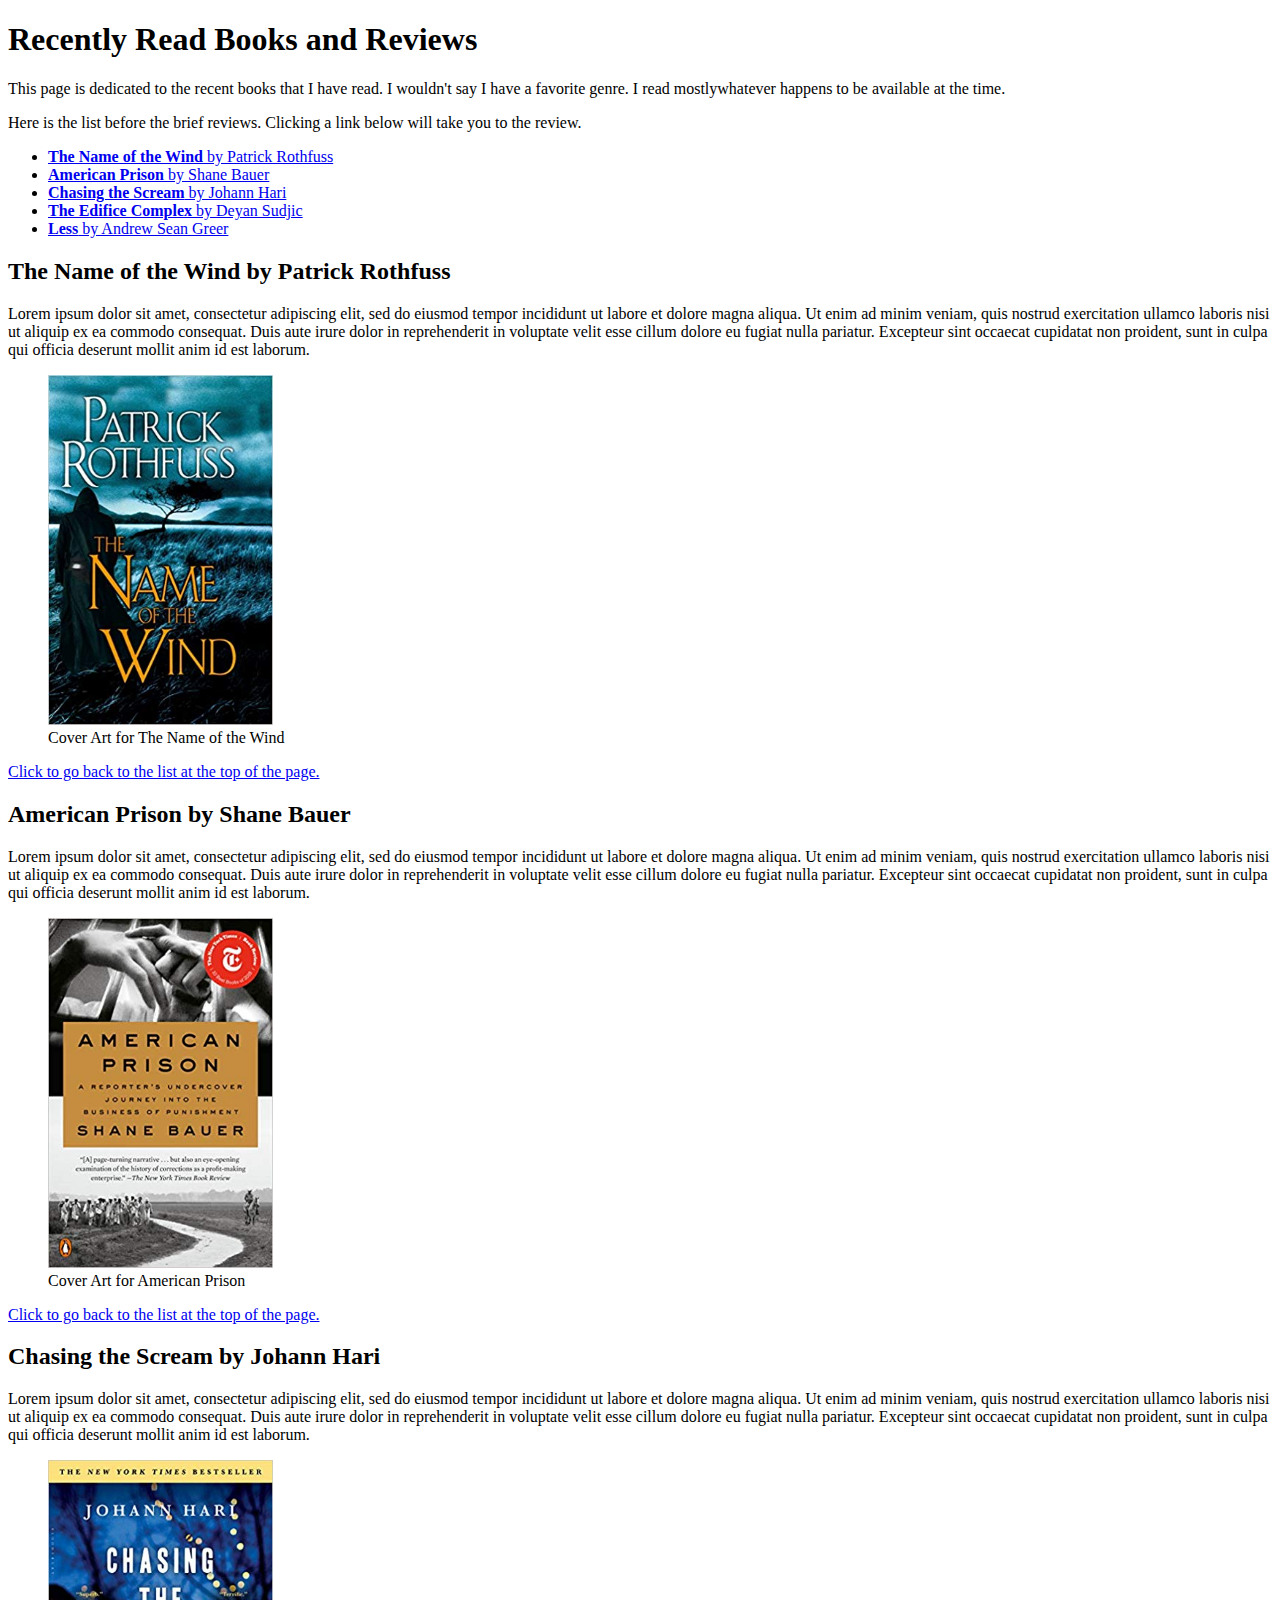
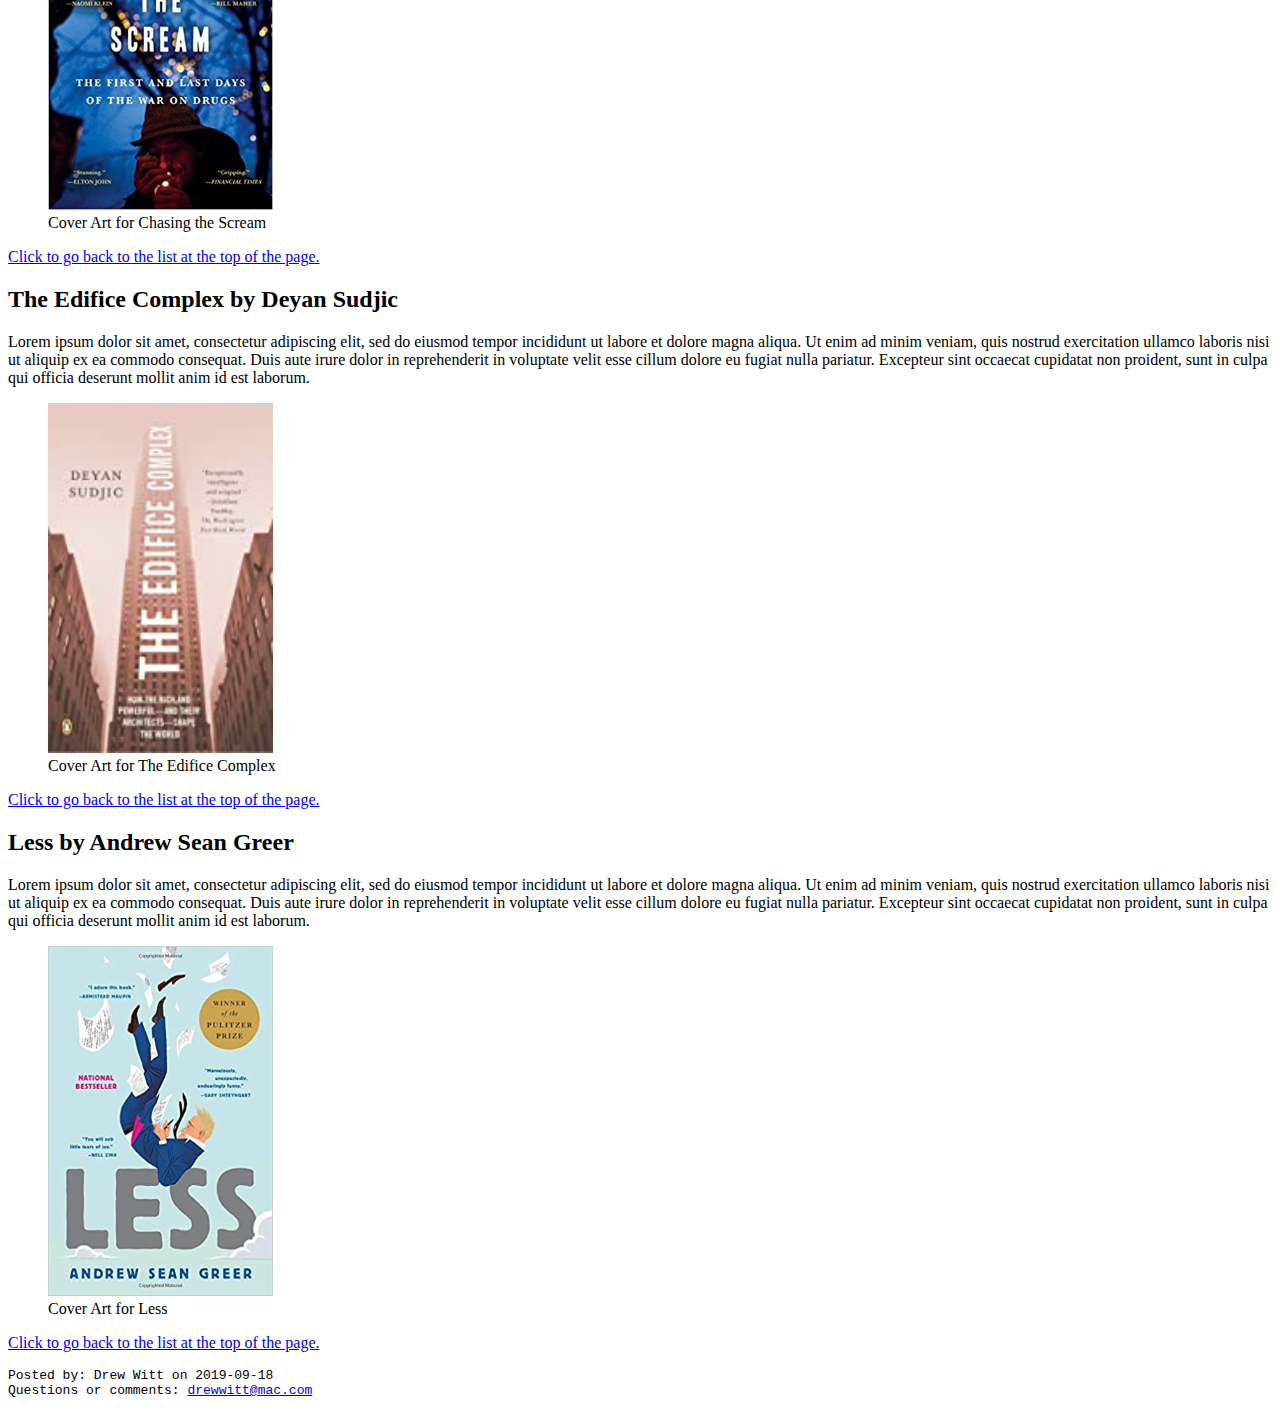
==== bookreview.html @ 4b8bb3bb "created index, bookreview files and images folder" ====
<!DOCTYPE html>
<html lang="en">
  <head>
    <meta charset="utf-8">
    <title>Recent Book Review</title>
  </head>
  <body>
    <h1>Recently Read Books and Reviews</h1>
          <p>This page is dedicated to the recent books that I have read. I wouldn't say I have a favorite genre. I read mostlywhatever happens to be available at the time.</p>
      <section id="top">
          <p>Here is the list before the brief reviews. Clicking a link below will take you to the review.</p>
      </section>
    <ul>
      <li><a href="#wind"><b>The Name of the Wind</b> by Patrick Rothfuss</a></li>
      <li><a href="#prison"><b>American Prison</b> by Shane Bauer</a></li>
      <li><a href="#scream"><b>Chasing the Scream</b> by Johann Hari</a></li>
      <li><a href="#edifice"><b>The Edifice Complex</b> by Deyan Sudjic</a></li>
      <li><a href="#less"><b>Less</b> by Andrew Sean Greer</a></li>
    </ul>
      <section id="wind">
          <h2>The Name of the Wind by Patrick Rothfuss</h2>
          <p>Lorem ipsum dolor sit amet, consectetur adipiscing elit, sed do eiusmod tempor incididunt ut labore et dolore magna aliqua. Ut enim ad minim veniam, quis nostrud exercitation ullamco laboris nisi ut aliquip ex ea commodo consequat. Duis aute irure dolor in reprehenderit in voluptate velit esse cillum dolore eu fugiat nulla pariatur. Excepteur sint occaecat cupidatat non proident, sunt in culpa qui officia deserunt mollit anim id est laborum.</p>
        <figure>
          <img src="images/wind.jpg" alt="The Name of the Wind Cover" width="225" height="350">
          <figcaption>Cover Art for The Name of the Wind</figcaption>
        </figure>
          <p><a href="#top">Click to go back to the list at the top of the page.</a></p>
      </section>
      <section id="prison">
          <h2>American Prison by Shane Bauer</h2>
          <p>Lorem ipsum dolor sit amet, consectetur adipiscing elit, sed do eiusmod tempor incididunt ut labore et dolore magna aliqua. Ut enim ad minim veniam, quis nostrud exercitation ullamco laboris nisi ut aliquip ex ea commodo consequat. Duis aute irure dolor in reprehenderit in voluptate velit esse cillum dolore eu fugiat nulla pariatur. Excepteur sint occaecat cupidatat non proident, sunt in culpa qui officia deserunt mollit anim id est laborum.</p>
        <figure>
          <img src="images/prison.jpg" alt="American Prison Cover" width="225" height="350">
          <figcaption>Cover Art for American Prison</figcaption>
        </figure>
          <p><a href="#top">Click to go back to the list at the top of the page.</a></p>
      </section>
      <section id="scream">
          <h2>Chasing the Scream by Johann Hari</h2>
          <p>Lorem ipsum dolor sit amet, consectetur adipiscing elit, sed do eiusmod tempor incididunt ut labore et dolore magna aliqua. Ut enim ad minim veniam, quis nostrud exercitation ullamco laboris nisi ut aliquip ex ea commodo consequat. Duis aute irure dolor in reprehenderit in voluptate velit esse cillum dolore eu fugiat nulla pariatur. Excepteur sint occaecat cupidatat non proident, sunt in culpa qui officia deserunt mollit anim id est laborum.</p>
        <figure>
          <img src="images/scream.jpg" alt="Chasing the Scream Cover" width="225" height="350">
          <figcaption>Cover Art for Chasing the Scream</figcaption>
        </figure>
          <p><a href="#top">Click to go back to the list at the top of the page.</a></p>
      </section>
      <section id="edifice">
          <h2>The Edifice Complex by Deyan Sudjic</h2>
          <p>Lorem ipsum dolor sit amet, consectetur adipiscing elit, sed do eiusmod tempor incididunt ut labore et dolore magna aliqua. Ut enim ad minim veniam, quis nostrud exercitation ullamco laboris nisi ut aliquip ex ea commodo consequat. Duis aute irure dolor in reprehenderit in voluptate velit esse cillum dolore eu fugiat nulla pariatur. Excepteur sint occaecat cupidatat non proident, sunt in culpa qui officia deserunt mollit anim id est laborum.</p>
        <figure>
          <img src="images/edifice.jpg" alt="The Edifice Complex Cover" width="225" height="350">
          <figcaption>Cover Art for The Edifice Complex</figcaption>
        </figure>
        <p><a href="#top">Click to go back to the list at the top of the page.</a></p>
      </section>
      <section id="less">
          <h2>Less by Andrew Sean Greer</h2>
          <p>Lorem ipsum dolor sit amet, consectetur adipiscing elit, sed do eiusmod tempor incididunt ut labore et dolore magna aliqua. Ut enim ad minim veniam, quis nostrud exercitation ullamco laboris nisi ut aliquip ex ea commodo consequat. Duis aute irure dolor in reprehenderit in voluptate velit esse cillum dolore eu fugiat nulla pariatur. Excepteur sint occaecat cupidatat non proident, sunt in culpa qui officia deserunt mollit anim id est laborum.</p>
        <figure>
          <img src="images/less.jpg" alt="Less Cover" width="225" height="350">
          <figcaption>Cover Art for Less</figcaption>
        </figure>
          <p><a href="#top">Click to go back to the list at the top of the page.</a></p>
      </section>
  <footer>
    <pre>Posted by: Drew Witt on 2019-09-18
Questions or comments: <a href="mailto:drewwitt@mac.com">drewwitt@mac.com</a></pre>
    </footer>
  </body>  
</html>
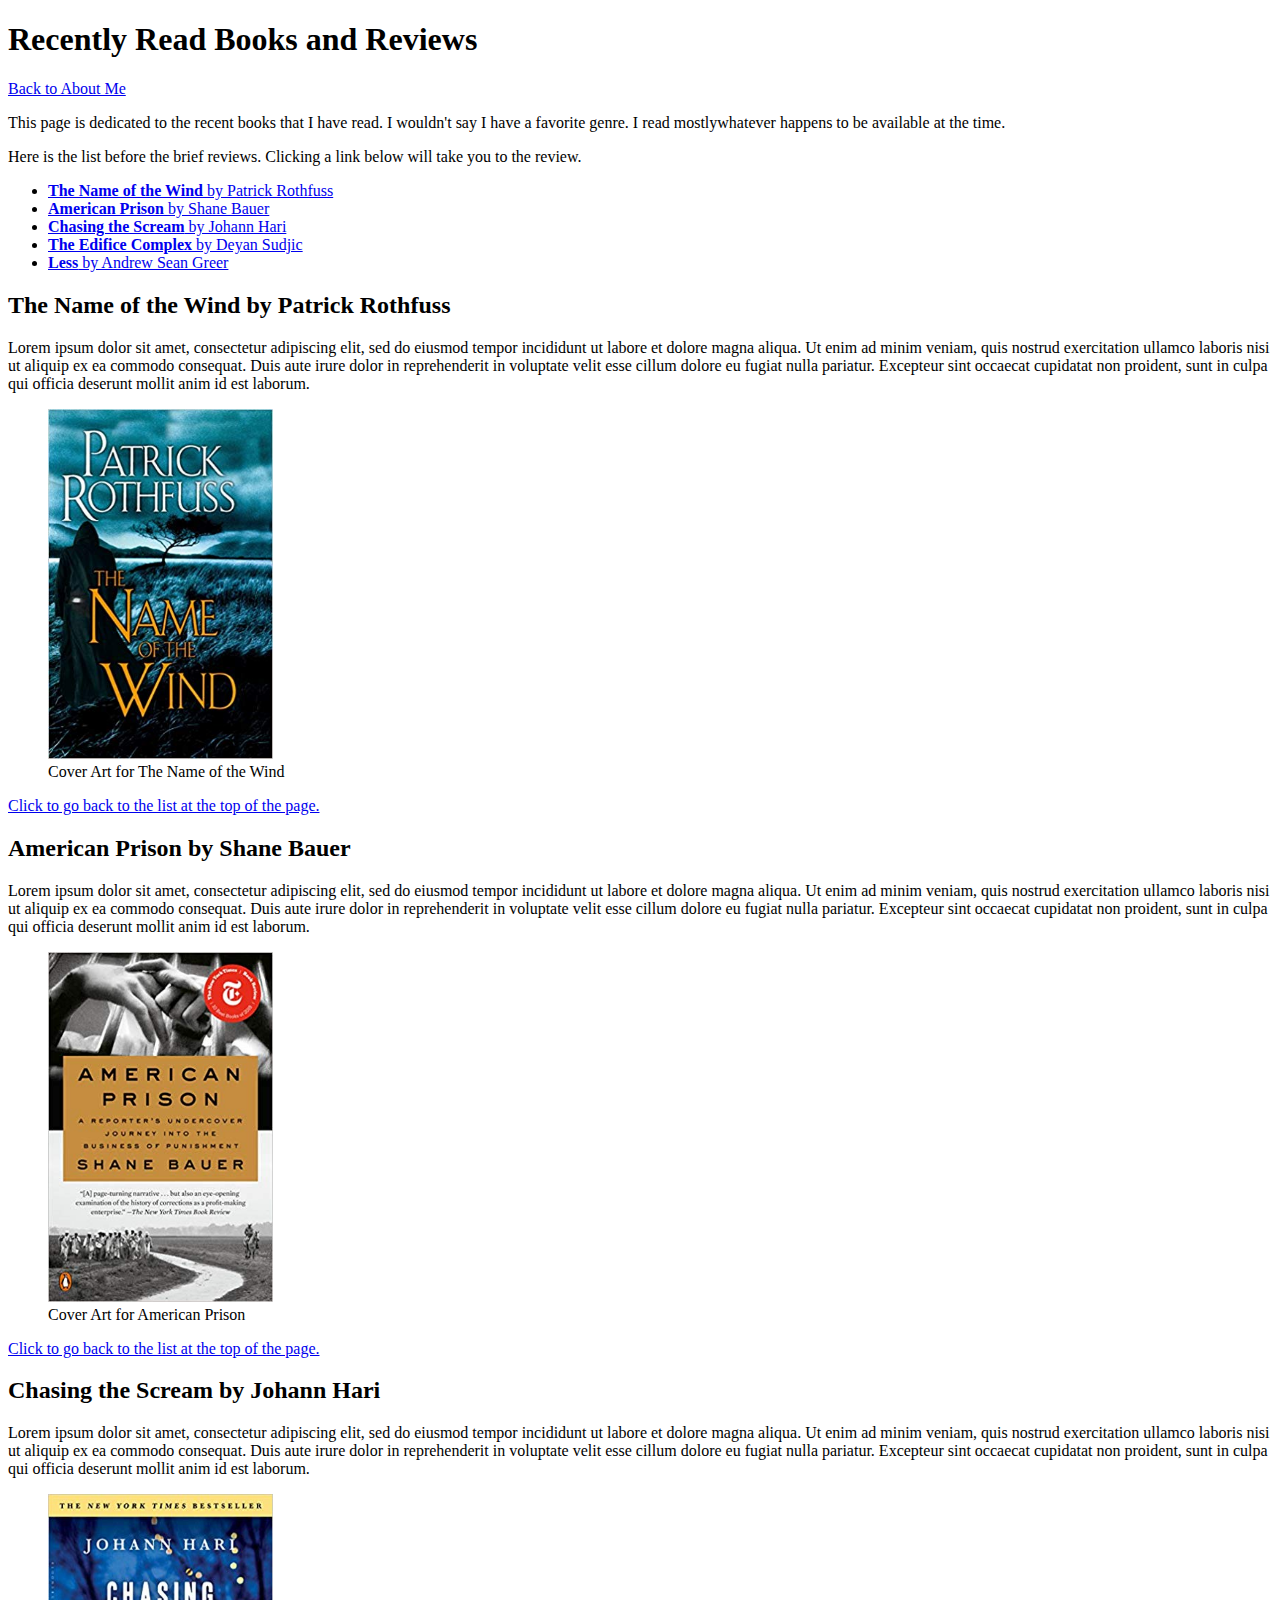
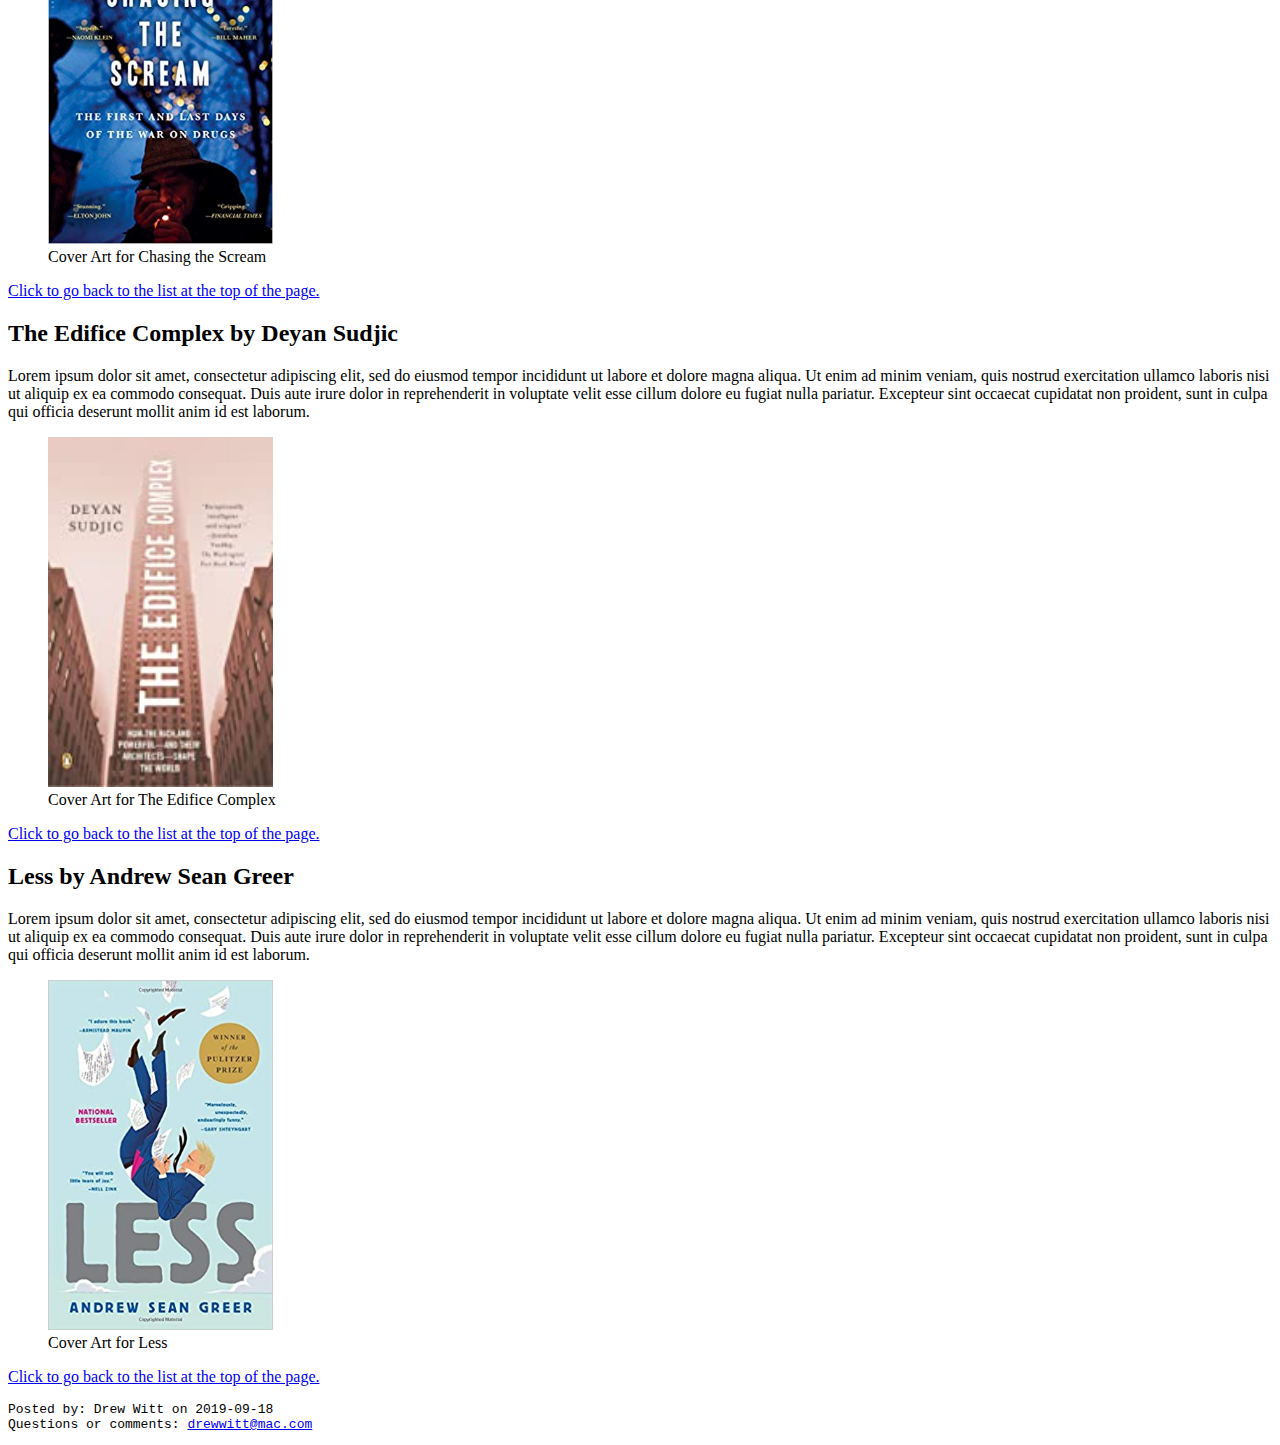
==== commit a4ff5f21: "Add files via upload" ====
--- a/bookreview.html
+++ b/bookreview.html
@@ -6,6 +6,7 @@
   </head>
   <body>
     <h1>Recently Read Books and Reviews</h1>
+          <a href="index.html"><p>Back to About Me</p></a>
           <p>This page is dedicated to the recent books that I have read. I wouldn't say I have a favorite genre. I read mostlywhatever happens to be available at the time.</p>
       <section id="top">
           <p>Here is the list before the brief reviews. Clicking a link below will take you to the review.</p>
@@ -66,5 +67,5 @@
     <pre>Posted by: Drew Witt on 2019-09-18
 Questions or comments: <a href="mailto:drewwitt@mac.com">drewwitt@mac.com</a></pre>
     </footer>
-  </body>  
+  </body>
 </html>
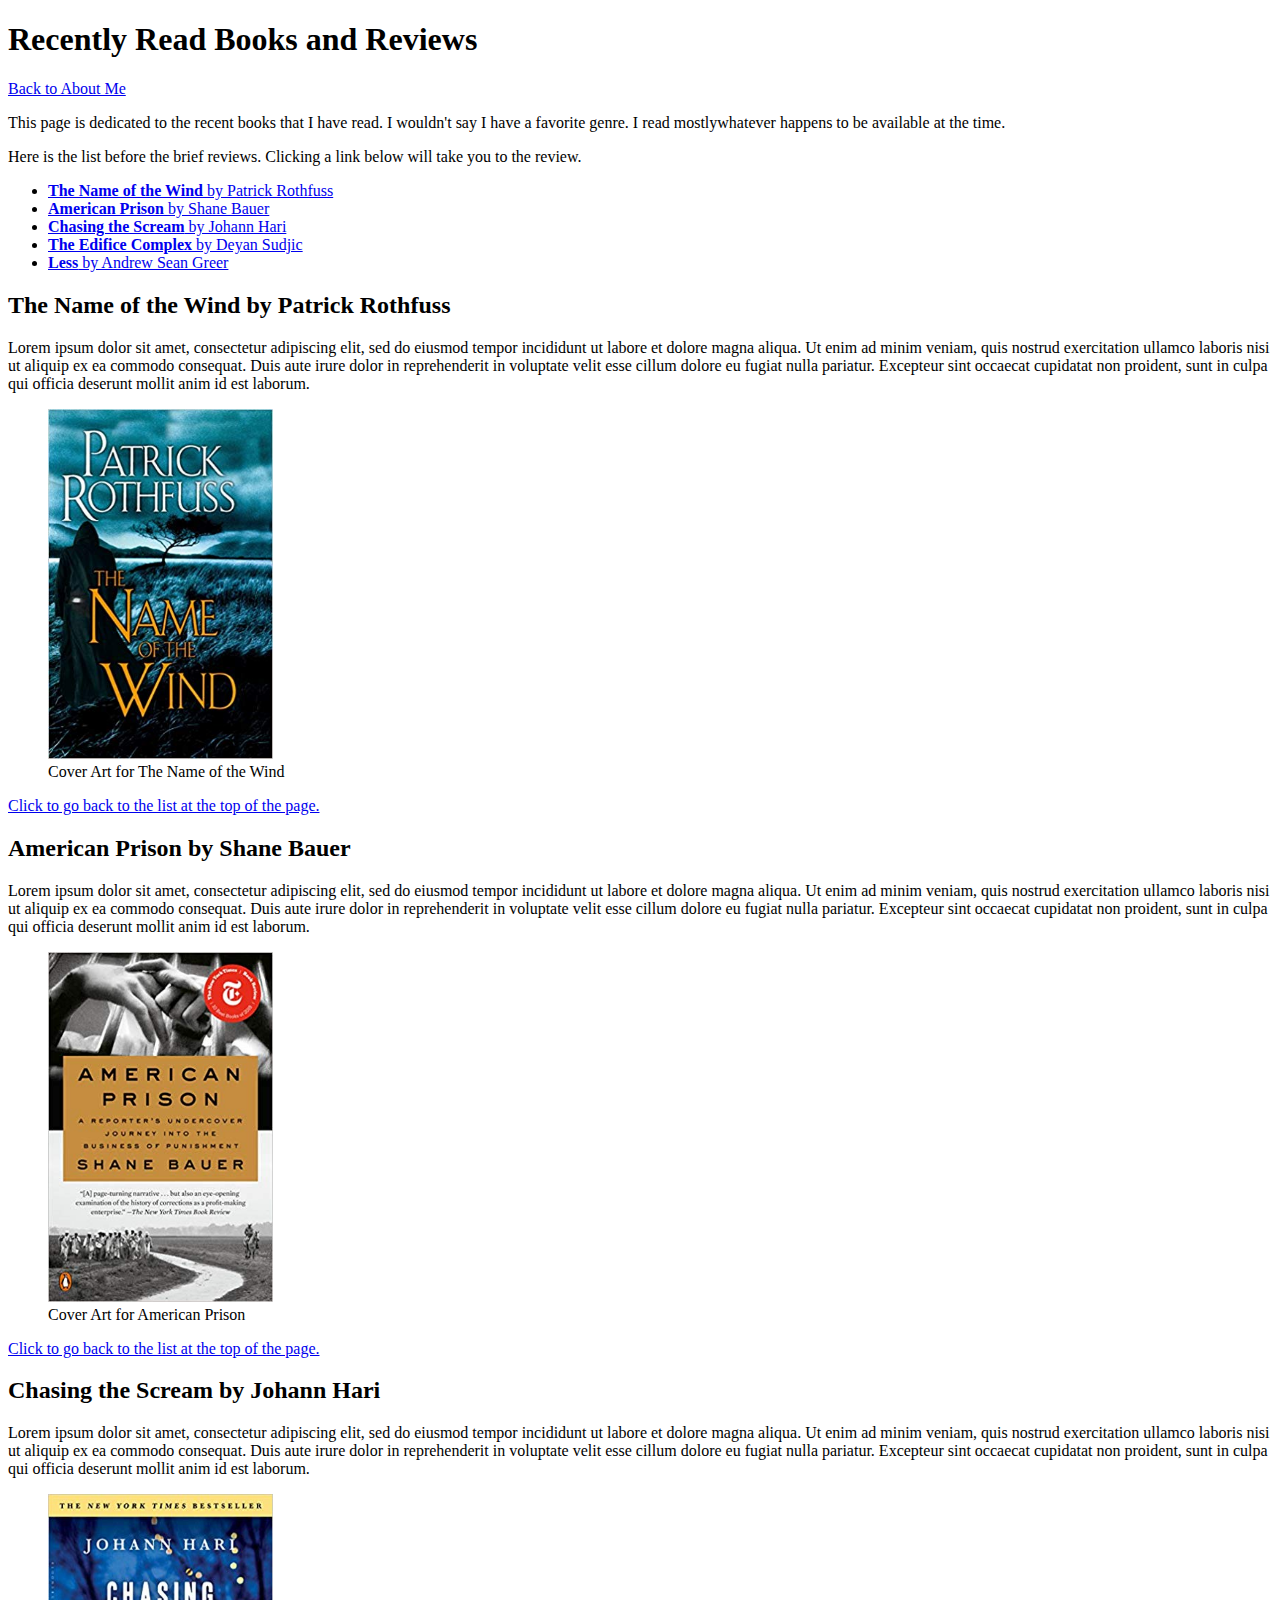
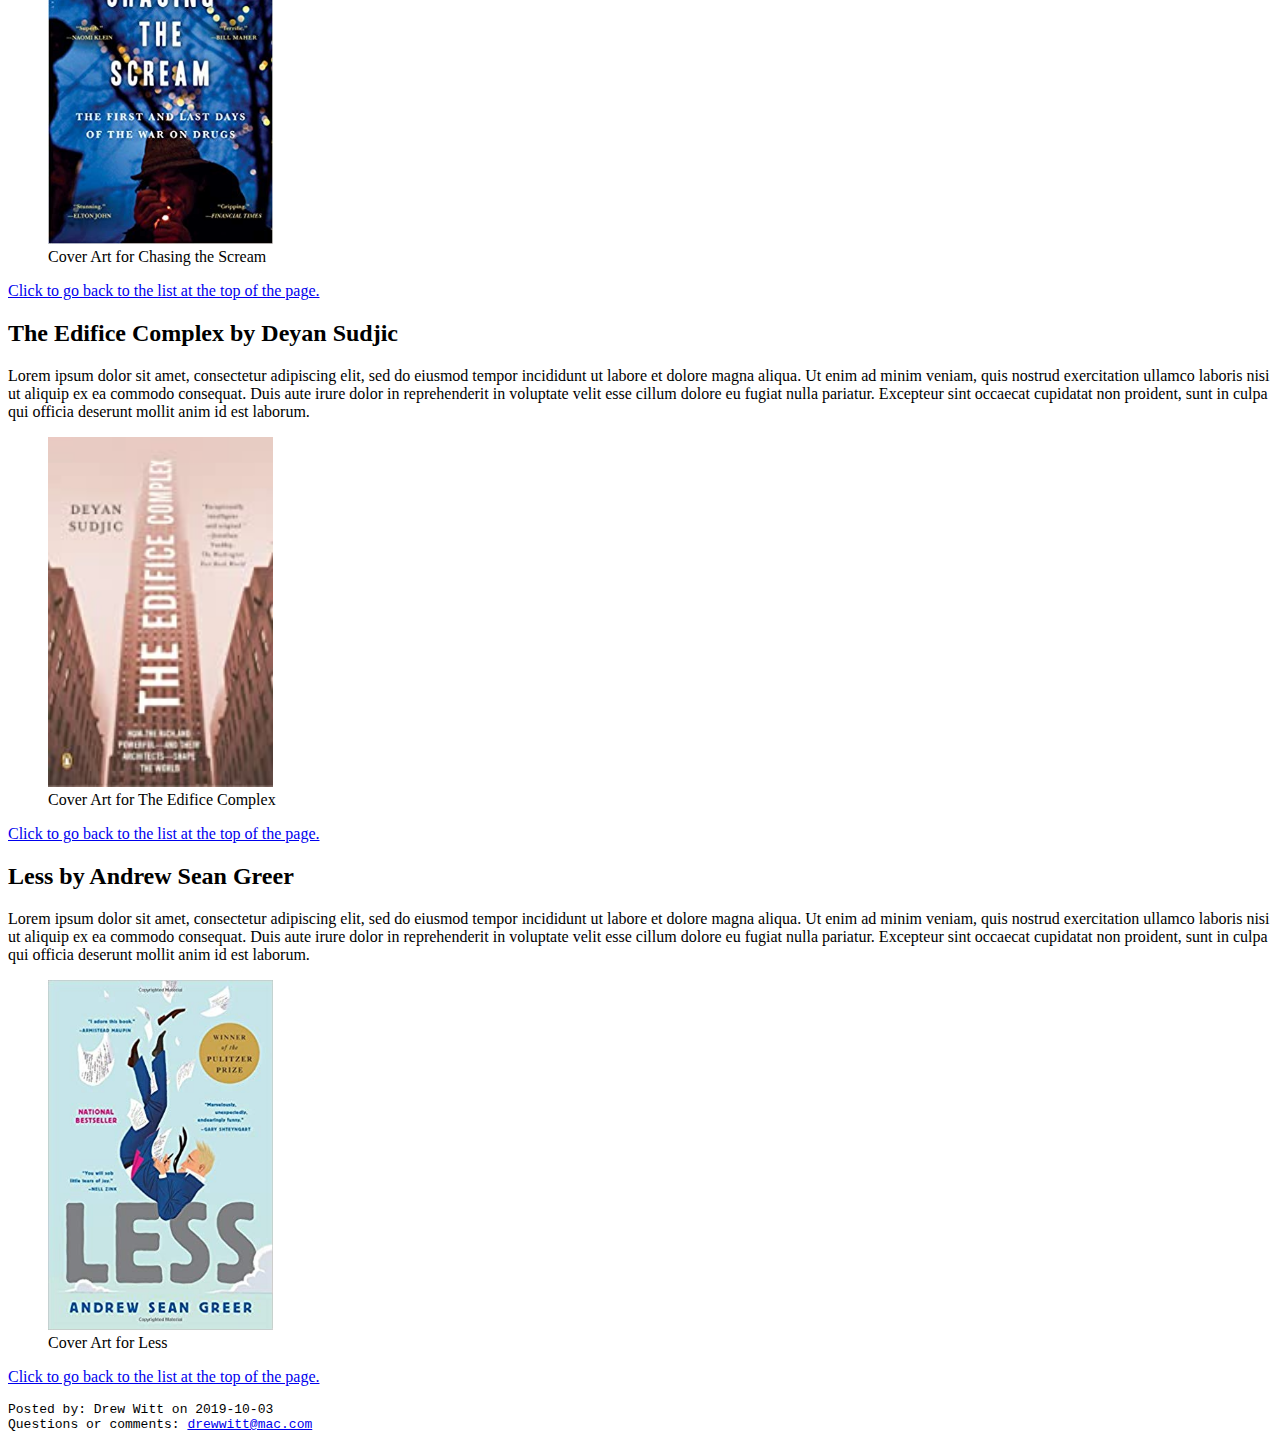
==== commit d346cf57: "Add files via upload" ====
--- a/bookreview.html
+++ b/bookreview.html
@@ -1,16 +1,16 @@
 <!DOCTYPE html>
 <html lang="en">
+<link rel="stylesheet" type="text/css" href="styles/stylesheet.css">
   <head>
     <meta charset="utf-8">
     <title>Recent Book Review</title>
+    <link rel="stylesheet" type="text/css" href="styles/stylesheet.css">
   </head>
   <body>
-    <h1>Recently Read Books and Reviews</h1>
+    <h1 id="top">Recently Read Books and Reviews</h1>
           <a href="index.html"><p>Back to About Me</p></a>
           <p>This page is dedicated to the recent books that I have read. I wouldn't say I have a favorite genre. I read mostlywhatever happens to be available at the time.</p>
-      <section id="top">
           <p>Here is the list before the brief reviews. Clicking a link below will take you to the review.</p>
-      </section>
     <ul>
       <li><a href="#wind"><b>The Name of the Wind</b> by Patrick Rothfuss</a></li>
       <li><a href="#prison"><b>American Prison</b> by Shane Bauer</a></li>
@@ -64,7 +64,7 @@
           <p><a href="#top">Click to go back to the list at the top of the page.</a></p>
       </section>
   <footer>
-    <pre>Posted by: Drew Witt on 2019-09-18
+    <pre>Posted by: Drew Witt on 2019-10-03
 Questions or comments: <a href="mailto:drewwitt@mac.com">drewwitt@mac.com</a></pre>
     </footer>
   </body>
